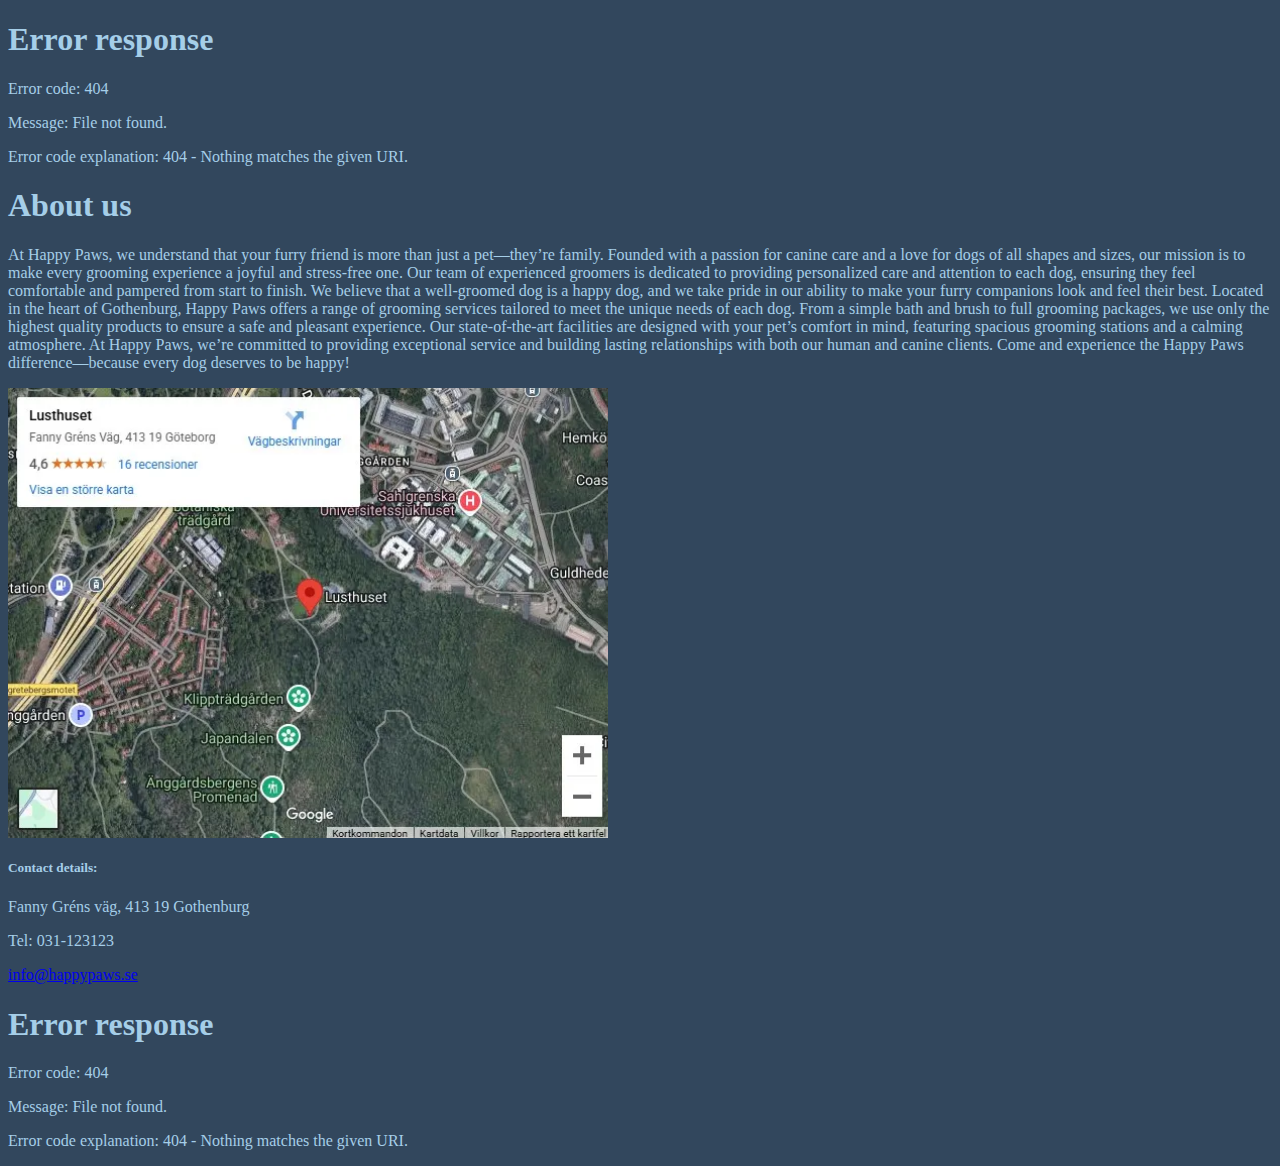
==== about.html @ 199fc943 "Fix footer" ====
<!DOCTYPE html>
<html class="h-100" lang="en">
<head>
    <meta charset="UTF-8">
    <meta name="viewport" content="width=device-width, initial-scale=1.0">
    <link href="https://cdn.jsdelivr.net/npm/bootstrap@5.0.2/dist/css/bootstrap.min.css" rel="stylesheet"
        integrity="sha384-EVSTQN3/azprG1Anm3QDgpJLIm9Nao0Yz1ztcQTwFspd3yD65VohhpuuCOmLASjC" crossorigin="anonymous">
        <script src="https://cdn.jsdelivr.net/npm/bootstrap@5.0.2/dist/js/bootstrap.bundle.min.js"
        integrity="sha384-MrcW6ZMFYlzcLA8Nl+NtUVF0sA7MsXsP1UyJoMp4YLEuNSfAP+JcXn/tWtIaxVXM"
        crossorigin="anonymous"></script>
    <link href="custom.css" rel="stylesheet">
    <link rel="preload" href="Images/StaticMap.webp" as="image" type="image/webp" crossorigin>
    <title>Happy Paws - About</title>
</head>
<body class="d-flex flex-column h-100" id="customBody">
    <div id="header"></div>
    <main>
        <div class="container">
            <div class="d-lg-flex flex-column align-items-center">
                <div>
                    <h1>About us</h1>
                </div>
                <div class="m-5">
                    <p> At Happy Paws, we understand that your furry friend is more than just a pet—they’re family.
                        Founded with a passion for canine care and a love for dogs of all shapes and sizes,
                        our mission is to make every grooming experience a joyful and stress-free one.
                        Our team of experienced groomers is dedicated to providing personalized care and attention
                        to each dog, ensuring they feel comfortable and pampered from start to finish. We believe
                        that a well-groomed dog is a happy dog, and we take pride in our ability to make your furry
                        companions look and feel their best.
                        Located in the heart of Gothenburg, Happy Paws offers a range of grooming services tailored
                        to meet the unique needs of each dog. From a simple bath and brush to full grooming packages,
                        we use only the highest quality products to ensure a safe and pleasant experience. Our
                        state-of-the-art facilities are designed with your pet’s comfort in mind, featuring spacious
                        grooming stations and a calming atmosphere. At Happy Paws, we’re committed to providing
                        exceptional service and building lasting relationships with both our human and canine clients.
                        Come and experience the Happy Paws difference—because every dog deserves to be happy!
                    </p>
                </div>

                <div class="embed-responsive embed-responsive-16by9">
                    <div data-src="https://www.google.com/maps/embed?pb=!1m14!1m8!1m3!1d5160.608605402543!2d11.95487!3d57.680344!3m2!1i1024!2i768!4f13.1!3m3!1m2!1s0x464ff3c1c3235f91%3A0x13f78b16c34d2948!2sLusthuset!5e1!3m2!1ssv!2sse!4v1739292499057!5m2!1ssv!2sse"
                    id="map"></div>
                </div>

                <div class="card-body text-center m-5">
                    <h5 class="card-title">Contact details:</h5>
                    <p class="card-text">Fanny Gréns väg, 413 19 Gothenburg</p>
                    <p class="card-text">Tel: 031-123123</p>
                    <p class="card-text">
                        <script type="text/javascript">
                            var user = "info";
                            var domain = "happypaws.se";
                            document.write('<a href="mailto:' + user + '@' + domain + '">' + user + '@' + domain + '</a>');
                        </script>
                    </p>
                </div>
            </div>
        </div>
    </main>

    <div class="mt-auto" id="footer"></div>

    <script src="./Scripts/script.js"></script>
    <script src="./Scripts/loadmap.js"></script>
    <script src="https://cdn.jsdelivr.net/npm/@popperjs/core@2.9.2/dist/umd/popper.min.js"
        integrity="sha384-IQsoLXl5PILFhosVNubq5LC7Qb9DXgDA9i+tQ8Zj3iwWAwPtgFTxbJ8NT4GN1R8p"
        crossorigin="anonymous"></script>
    <script src="https://cdn.jsdelivr.net/npm/bootstrap@5.0.2/dist/js/bootstrap.min.js"
        integrity="sha384-cVKIPhGWiC2Al4u+LWgxfKTRIcfu0JTxR+EQDz/bgldoEyl4H0zUF0QKbrJ0EcQF"
        crossorigin="anonymous"></script>
</body>
</html>
---- custom.css ----
/*  Colours:
    #f39c12 - Orange - Accent
    #222f3d - Darker blue - Header/Footer
    #34495e - Dark blue - Background
    #a5cee8 - Lighter blue - Text
*/
#map{
    background: url(Images/StaticMap.webp); 
    background-size: cover;
    position: relative;
    overflow: hidden;
    width: 600px;
    height: 450px;
}

#customBody{
    background-color: #32475d;
    color: #a5cee8;
}

#logo{
    border: #f39c12;
    border-width: 5px;
}

#customHeaderAndFooter{
    background-color: #222f3d;
    color: #a5cee8;
}
#customHeaderAndFooter a {
    color: #a5cee8;
    text-decoration: none;
    padding: 0 1rem;
}
#customHeaderAndFooter a:hover {
    color: #f39c12;
    text-decoration: dotted;
}
#customHeaderAndFooter a:active {
    color: #f39c12;
    text-decoration: dotted;
}

#shoppingCartModal, #shoppingCartModalLabel {
    background-color: #32475d;
    border-color: #f39c12;
    border-width: 2px;

}
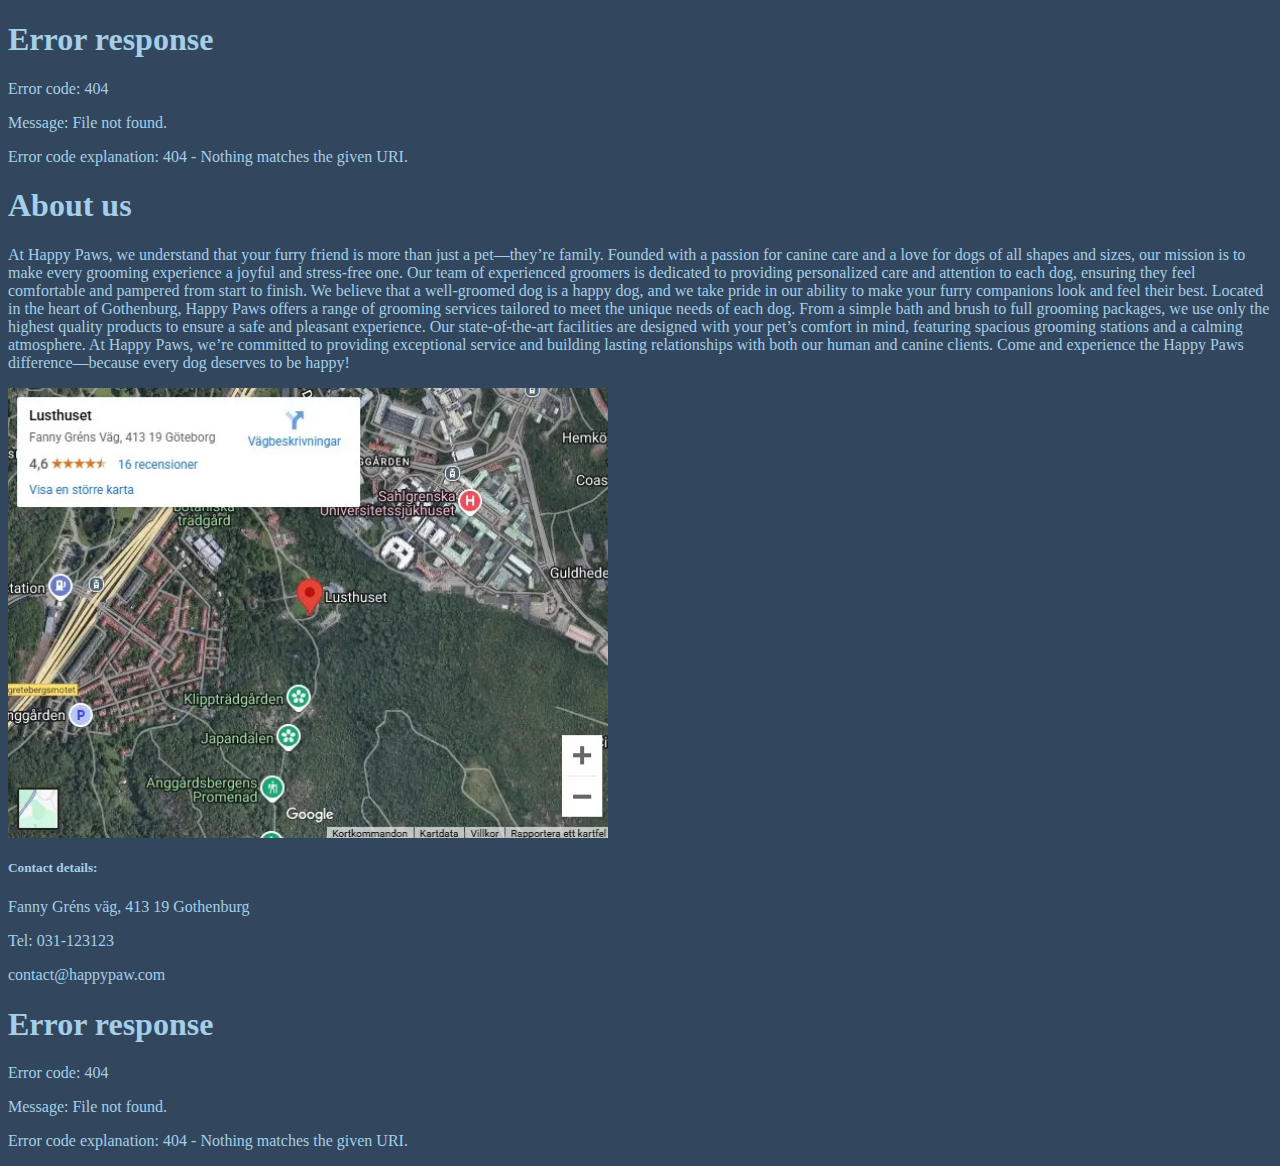
==== commit 35c137ff: "Update logo" ====
--- a/about.html
+++ b/about.html
@@ -17,10 +17,10 @@
     <main>
         <div class="container">
             <div class="d-lg-flex flex-column align-items-center">
-                <div>
+                <div class="mt-4">
                     <h1>About us</h1>
                 </div>
-                <div class="m-5">
+                <div class="mt-4">
                     <p> At Happy Paws, we understand that your furry friend is more than just a pet—they’re family.
                         Founded with a passion for canine care and a love for dogs of all shapes and sizes,
                         our mission is to make every grooming experience a joyful and stress-free one.
@@ -38,7 +38,7 @@
                     </p>
                 </div>
 
-                <div class="embed-responsive embed-responsive-16by9">
+                <div class="embed-responsive embed-responsive-16by9 mt-5">
                     <div data-src="https://www.google.com/maps/embed?pb=!1m14!1m8!1m3!1d5160.608605402543!2d11.95487!3d57.680344!3m2!1i1024!2i768!4f13.1!3m3!1m2!1s0x464ff3c1c3235f91%3A0x13f78b16c34d2948!2sLusthuset!5e1!3m2!1ssv!2sse!4v1739292499057!5m2!1ssv!2sse"
                     id="map"></div>
                 </div>
@@ -48,11 +48,7 @@
                     <p class="card-text">Fanny Gréns väg, 413 19 Gothenburg</p>
                     <p class="card-text">Tel: 031-123123</p>
                     <p class="card-text">
-                        <script type="text/javascript">
-                            var user = "info";
-                            var domain = "happypaws.se";
-                            document.write('<a href="mailto:' + user + '@' + domain + '">' + user + '@' + domain + '</a>');
-                        </script>
+                        <a id="about-mail" href="mailto:lal@lal.la">contact@happypaw.com</a>
                     </p>
                 </div>
             </div>
--- a/custom.css
+++ b/custom.css
@@ -1,7 +1,7 @@
 /*  Colours:
     #f39c12 - Orange - Accent
     #222f3d - Darker blue - Header/Footer
-    #34495e - Dark blue - Background
+    #34495e - Medium blue - Background
     #a5cee8 - Lighter blue - Text
 */
 #map{
@@ -40,10 +40,39 @@
     color: #f39c12;
     text-decoration: dotted;
 }
-
 #shoppingCartModal, #shoppingCartModalLabel {
     background-color: #32475d;
     border-color: #f39c12;
     border-width: 2px;
-
 }
+#custom-accordion-body {
+    background-color: #32475d;
+    border-color: #f39c12;
+    border-width: 2px;
+}
+#custom-header-button {
+    background-color: #32475d;
+    color: #a5cee8;
+    border-width: 0px;
+    width: 100%;
+}
+#custom-header-button:active {
+    border-width: 0px;
+}
+#custom-header-button:focus {
+    border-width: 0px;
+}
+#services-accordion-container {
+    padding: 1rem;
+}
+#services-accordion-image {
+    margin-right: 1rem;
+}
+#about-mail{
+    color: #a5cee8;
+    text-decoration: none;
+}
+#about-mail:hover{
+    color: #f39c12;
+    text-decoration: underline;
+}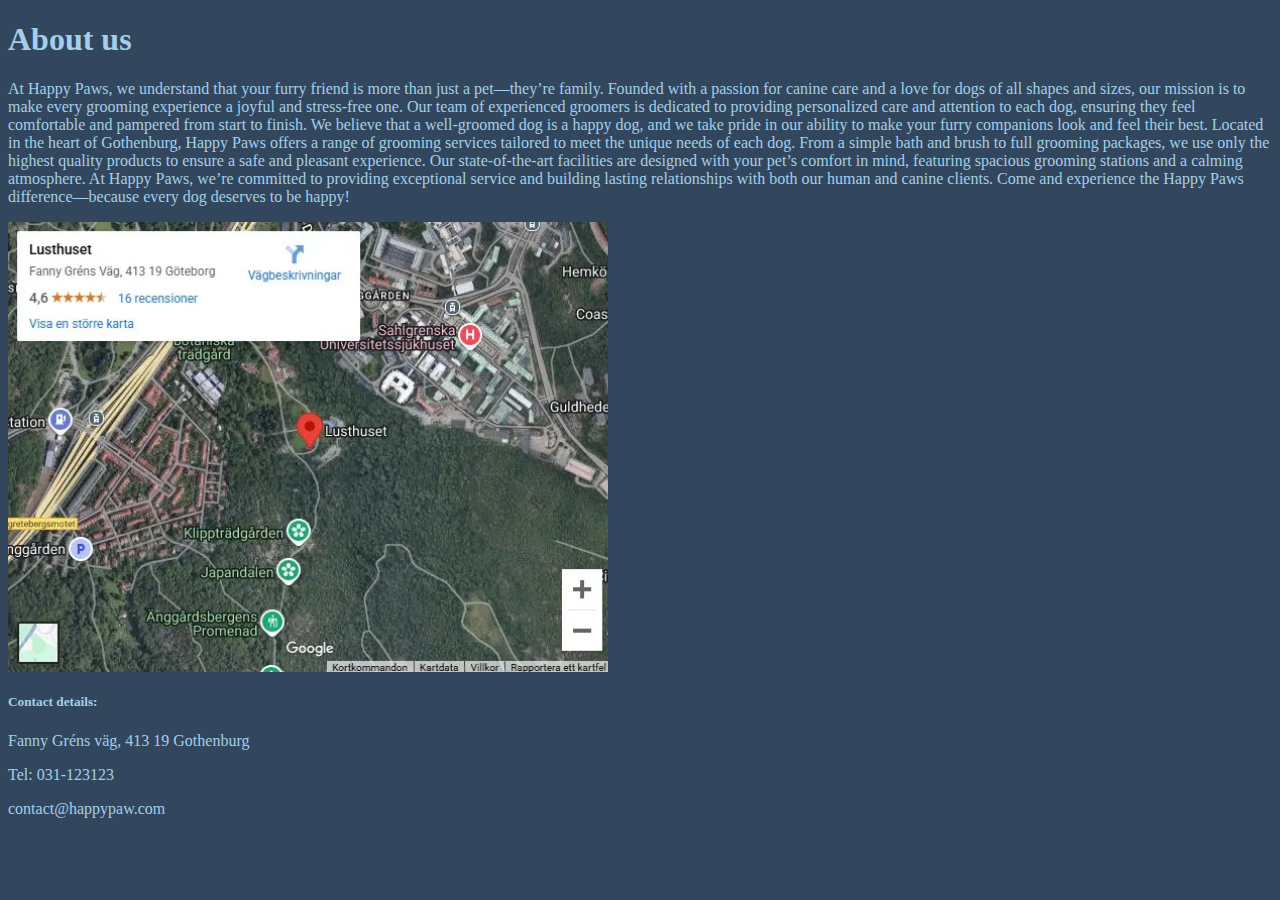
==== commit 2b4b2227: "Update filenames" ====
--- a/about.html
+++ b/about.html
@@ -9,7 +9,7 @@
         integrity="sha384-MrcW6ZMFYlzcLA8Nl+NtUVF0sA7MsXsP1UyJoMp4YLEuNSfAP+JcXn/tWtIaxVXM"
         crossorigin="anonymous"></script>
     <link href="custom.css" rel="stylesheet">
-    <link rel="preload" href="Images/StaticMap.webp" as="image" type="image/webp" crossorigin>
+    <link rel="preload" href="images/StaticMap.webp" as="image" type="image/webp" crossorigin>
     <title>Happy Paws - About</title>
 </head>
 <body class="d-flex flex-column h-100" id="customBody">
@@ -57,8 +57,8 @@
 
     <div class="mt-auto" id="footer"></div>
 
-    <script src="./Scripts/script.js"></script>
-    <script src="./Scripts/loadmap.js"></script>
+    <script src="scripts/main.js"></script>
+    <script src="scripts/loadmap.js"></script>
     <script src="https://cdn.jsdelivr.net/npm/@popperjs/core@2.9.2/dist/umd/popper.min.js"
         integrity="sha384-IQsoLXl5PILFhosVNubq5LC7Qb9DXgDA9i+tQ8Zj3iwWAwPtgFTxbJ8NT4GN1R8p"
         crossorigin="anonymous"></script>
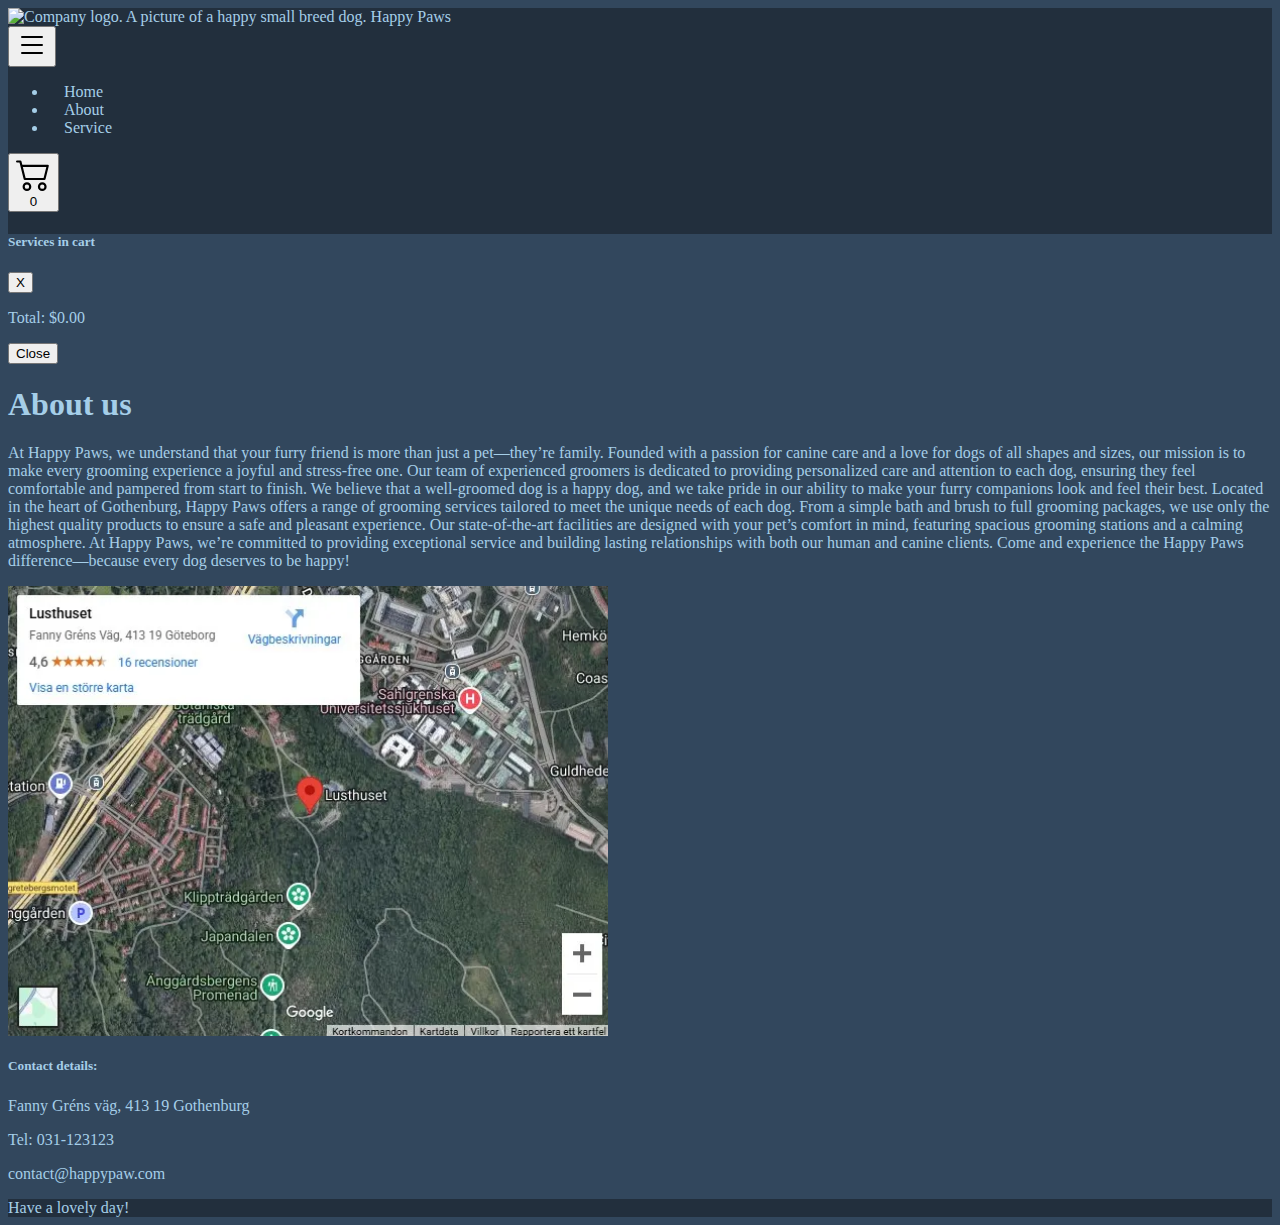
==== commit ee34bd8b: "Update links" ====
--- a/about.html
+++ b/about.html
@@ -9,7 +9,7 @@
         integrity="sha384-MrcW6ZMFYlzcLA8Nl+NtUVF0sA7MsXsP1UyJoMp4YLEuNSfAP+JcXn/tWtIaxVXM"
         crossorigin="anonymous"></script>
     <link href="custom.css" rel="stylesheet">
-    <link rel="preload" href="images/StaticMap.webp" as="image" type="image/webp" crossorigin>
+    <link rel="preload" href="https://kavency.github.io/ITHS_Webb_Labb01/Images/StaticMap.webp" as="image" type="image/webp" crossorigin>
     <title>Happy Paws - About</title>
 </head>
 <body class="d-flex flex-column h-100" id="customBody">
@@ -57,8 +57,8 @@
 
     <div class="mt-auto" id="footer"></div>
 
-    <script src="scripts/main.js"></script>
-    <script src="scripts/loadmap.js"></script>
+    <script src="https://kavency.github.io/ITHS_Webb_Labb01/Scripts/main.js"></script>
+    <script src="https://kavency.github.io/ITHS_Webb_Labb01/Scripts/loadmap.js"></script>
     <script src="https://cdn.jsdelivr.net/npm/@popperjs/core@2.9.2/dist/umd/popper.min.js"
         integrity="sha384-IQsoLXl5PILFhosVNubq5LC7Qb9DXgDA9i+tQ8Zj3iwWAwPtgFTxbJ8NT4GN1R8p"
         crossorigin="anonymous"></script>
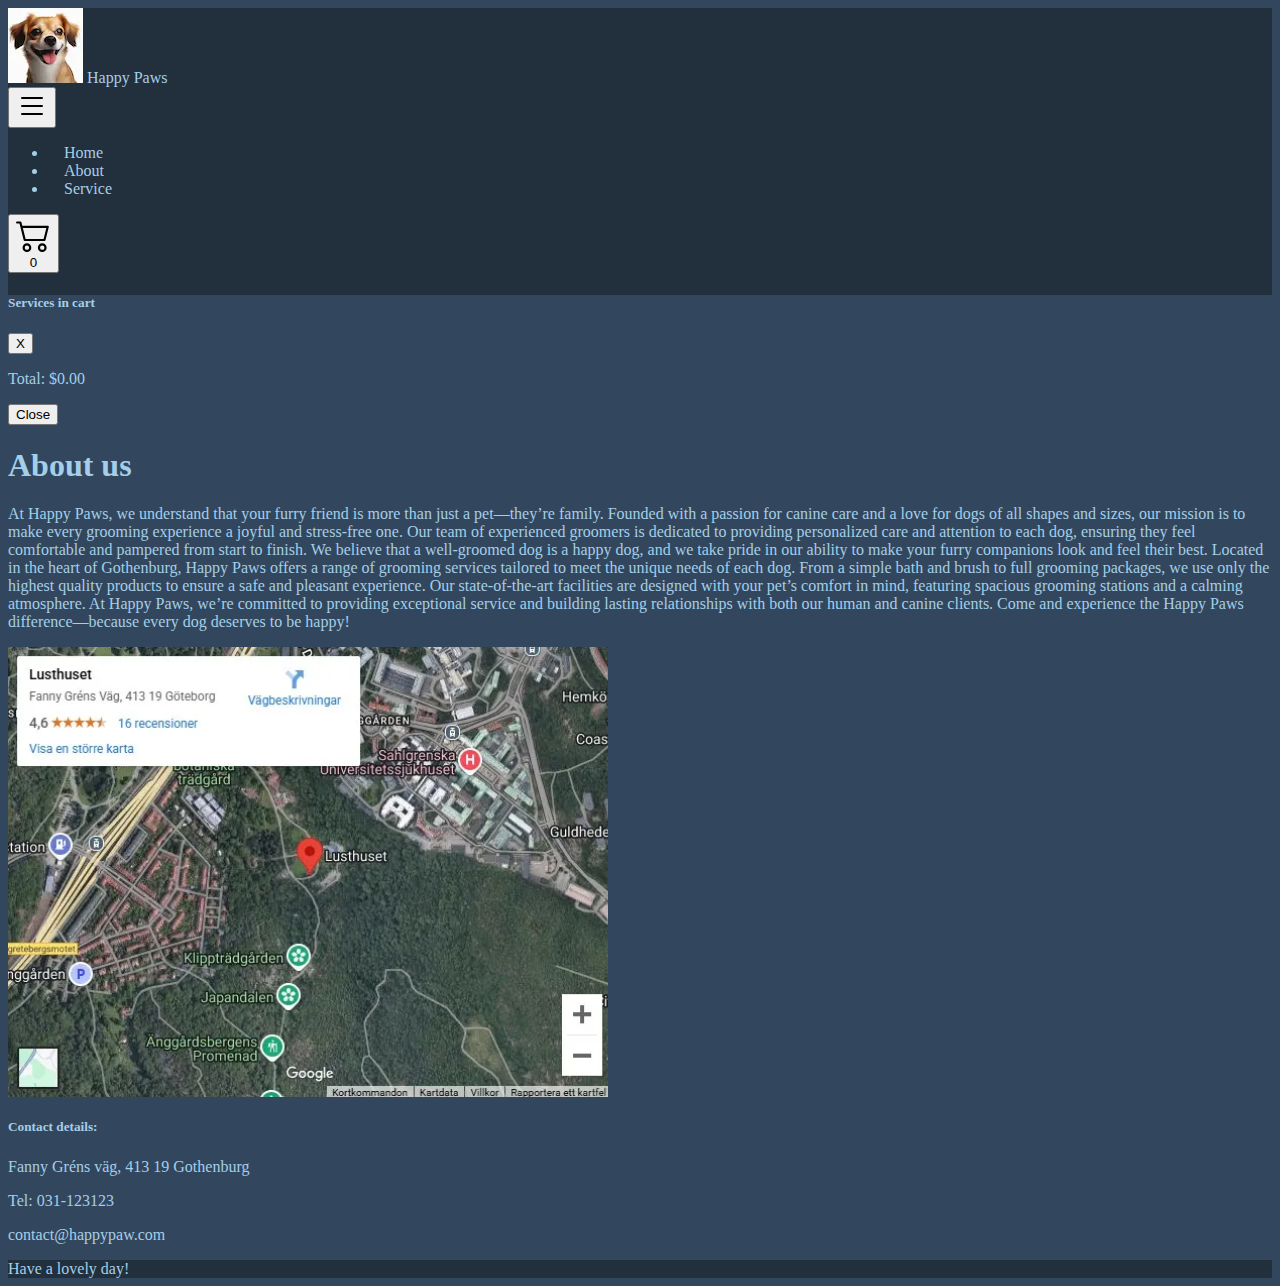
==== commit d7634d38: "Update about.thm" ====
--- a/about.html
+++ b/about.html
@@ -9,7 +9,7 @@
         integrity="sha384-MrcW6ZMFYlzcLA8Nl+NtUVF0sA7MsXsP1UyJoMp4YLEuNSfAP+JcXn/tWtIaxVXM"
         crossorigin="anonymous"></script>
     <link href="custom.css" rel="stylesheet">
-    <link rel="preload" href="https://kavency.github.io/ITHS_Webb_Labb01/Images/StaticMap.webp" as="image" type="image/webp" crossorigin>
+    <link rel="preload" href="https://kavency.github.io/ITHS_Webb_Labb01/Images/StaticMap.webp" as="image" type="image/webp">
     <title>Happy Paws - About</title>
 </head>
 <body class="d-flex flex-column h-100" id="customBody">
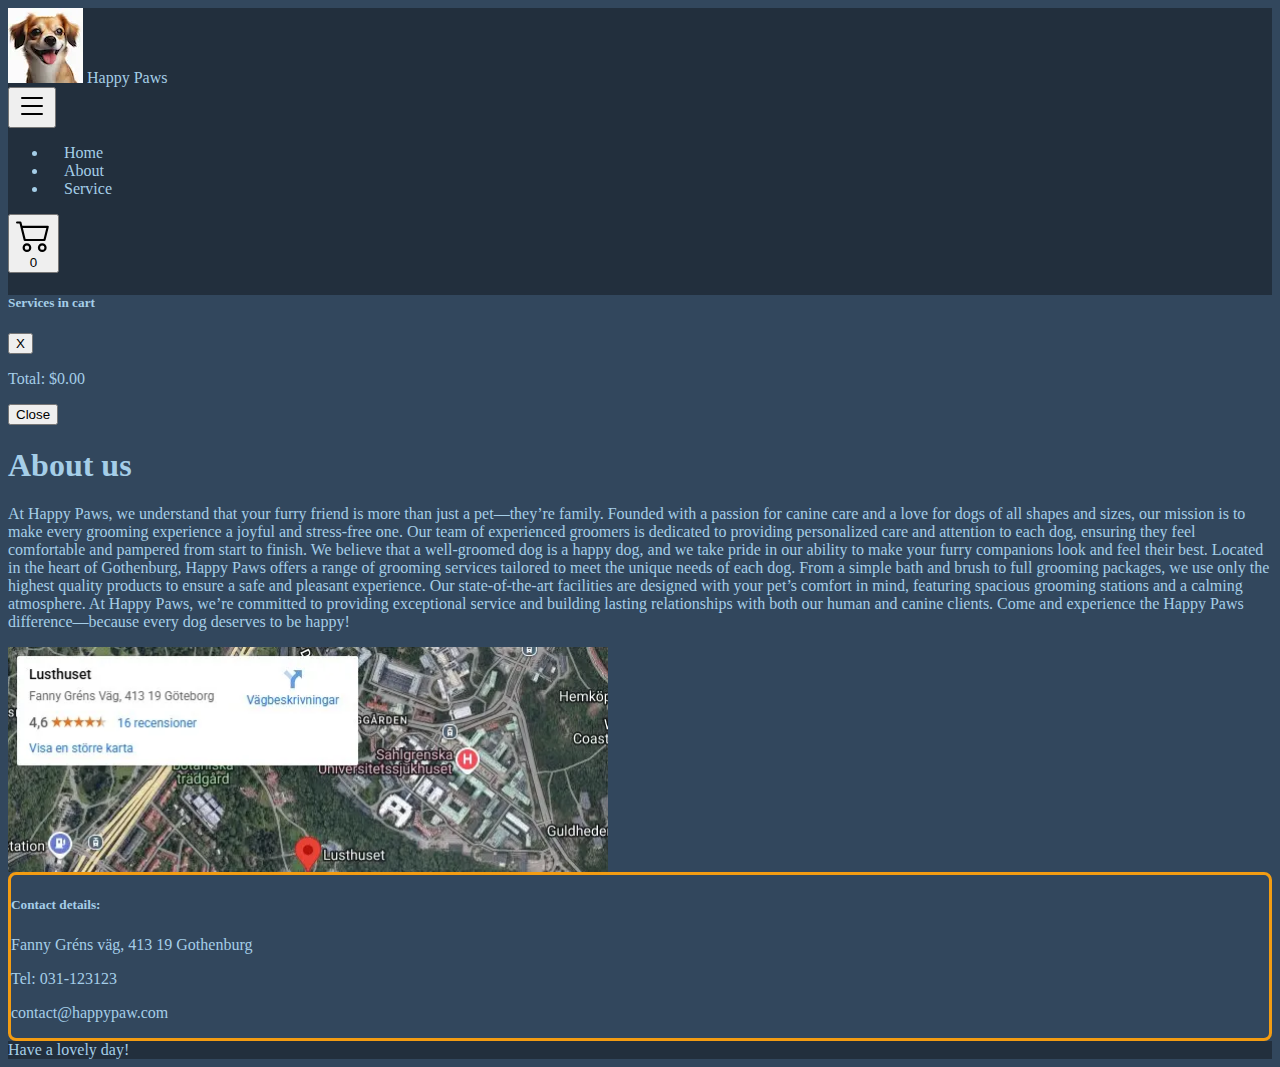
==== commit bd3f0a31: "Update about page" ====
--- a/about.html
+++ b/about.html
@@ -16,7 +16,7 @@
     <div id="header"></div>
     <main>
         <div class="container">
-            <div class="d-lg-flex flex-column align-items-center">
+            <div class="d-flex flex-column align-items-center">
                 <div class="mt-4">
                     <h1>About us</h1>
                 </div>
@@ -43,7 +43,7 @@
                     id="map"></div>
                 </div>
 
-                <div class="card-body text-center m-5">
+                <div class="card-body text-center m-5" id="contact-card-bg">
                     <h5 class="card-title">Contact details:</h5>
                     <p class="card-text">Fanny Gréns väg, 413 19 Gothenburg</p>
                     <p class="card-text">Tel: 031-123123</p>
--- a/custom.css
+++ b/custom.css
@@ -9,8 +9,10 @@
     background-size: cover;
     position: relative;
     overflow: hidden;
-    width: 600px;
-    height: 450px;
+    min-width: 300px;
+    max-width: 600px;
+    min-height: 225px;
+    max-height: 450px;
 }
 
 #customBody{
@@ -40,11 +42,12 @@
     color: #f39c12;
     text-decoration: dotted;
 }
-#shoppingCartModal, #shoppingCartModalLabel {
+#shoppingCartModal {
     background-color: #32475d;
     border-color: #f39c12;
     border-width: 2px;
 }
+
 #custom-accordion-body {
     background-color: #32475d;
     border-color: #f39c12;
@@ -68,11 +71,16 @@
 #services-accordion-image {
     margin-right: 1rem;
 }
-#about-mail{
+#about-mail {
     color: #a5cee8;
     text-decoration: none;
 }
-#about-mail:hover{
+#about-mail:hover {
     color: #f39c12;
     text-decoration: underline;
+}
+#contact-card-bg {
+    border: #f39c12;
+    border-style: solid;
+    border-radius: 0.5rem;
 }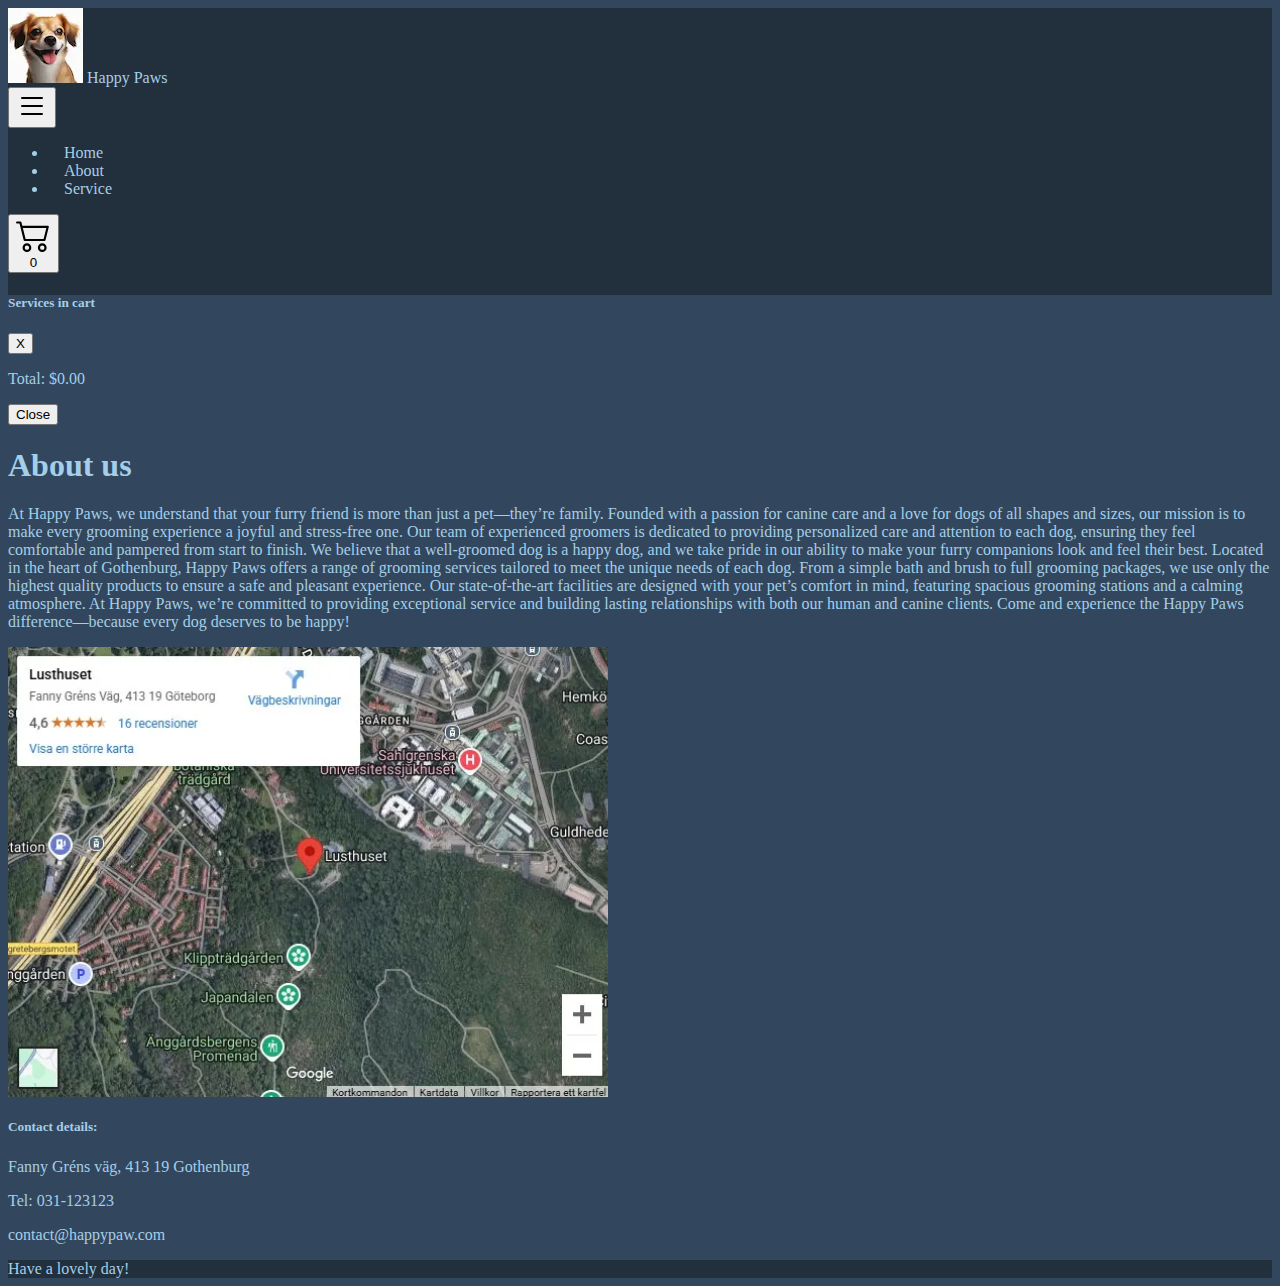
==== commit 13639a93: "Revert "Update about page"" ====
--- a/about.html
+++ b/about.html
@@ -16,7 +16,7 @@
     <div id="header"></div>
     <main>
         <div class="container">
-            <div class="d-flex flex-column align-items-center">
+            <div class="d-lg-flex flex-column align-items-center">
                 <div class="mt-4">
                     <h1>About us</h1>
                 </div>
@@ -43,7 +43,7 @@
                     id="map"></div>
                 </div>
 
-                <div class="card-body text-center m-5" id="contact-card-bg">
+                <div class="card-body text-center m-5">
                     <h5 class="card-title">Contact details:</h5>
                     <p class="card-text">Fanny Gréns väg, 413 19 Gothenburg</p>
                     <p class="card-text">Tel: 031-123123</p>
--- a/custom.css
+++ b/custom.css
@@ -9,10 +9,8 @@
     background-size: cover;
     position: relative;
     overflow: hidden;
-    min-width: 300px;
-    max-width: 600px;
-    min-height: 225px;
-    max-height: 450px;
+    width: 600px;
+    height: 450px;
 }
 
 #customBody{
@@ -42,12 +40,11 @@
     color: #f39c12;
     text-decoration: dotted;
 }
-#shoppingCartModal {
+#shoppingCartModal, #shoppingCartModalLabel {
     background-color: #32475d;
     border-color: #f39c12;
     border-width: 2px;
 }
-
 #custom-accordion-body {
     background-color: #32475d;
     border-color: #f39c12;
@@ -71,16 +68,11 @@
 #services-accordion-image {
     margin-right: 1rem;
 }
-#about-mail {
+#about-mail{
     color: #a5cee8;
     text-decoration: none;
 }
-#about-mail:hover {
+#about-mail:hover{
     color: #f39c12;
     text-decoration: underline;
-}
-#contact-card-bg {
-    border: #f39c12;
-    border-style: solid;
-    border-radius: 0.5rem;
 }